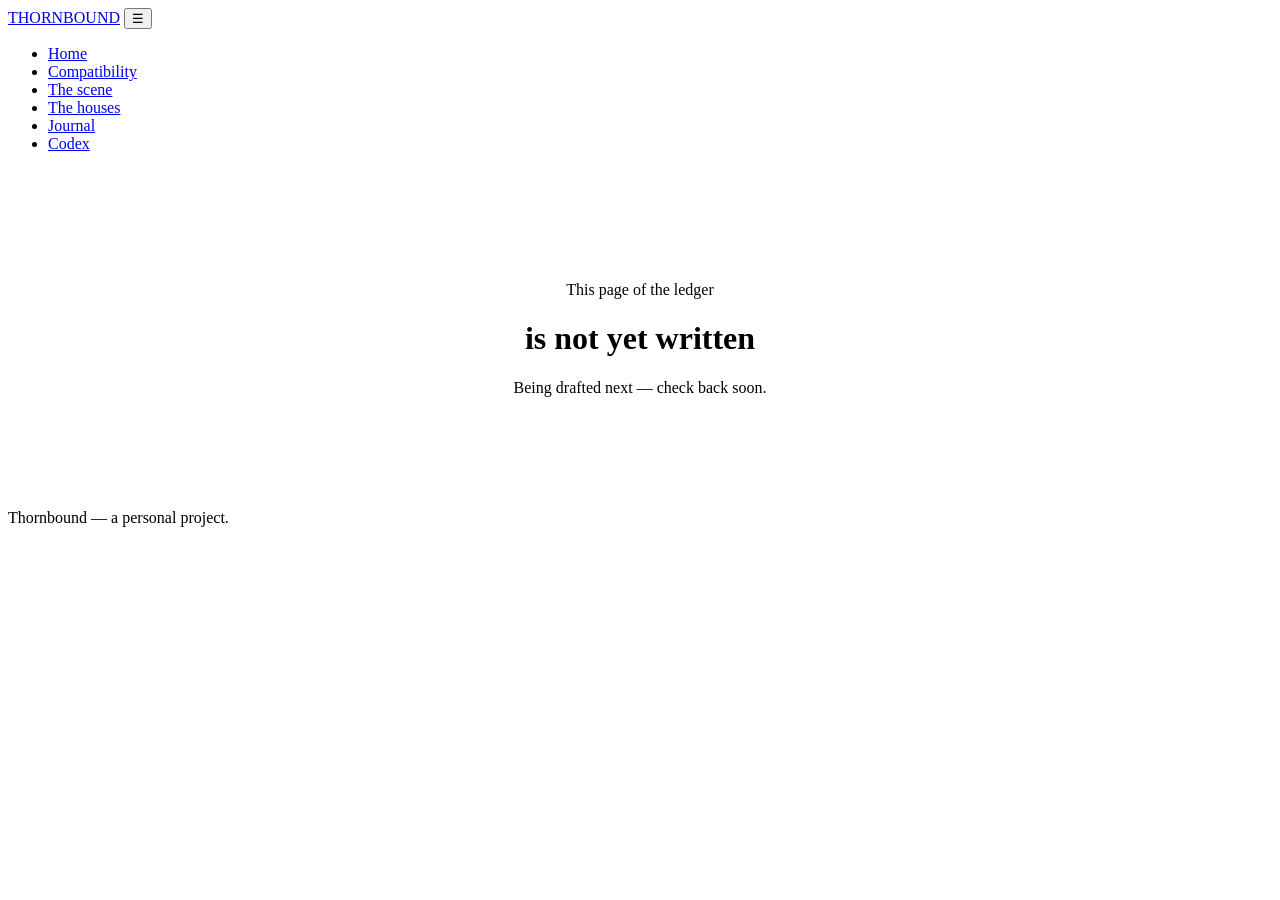
==== codex.html @ 941ff339 "Add files via upload" ====
<!DOCTYPE html>
<html lang="en">
<head>
<meta charset="UTF-8">
<meta name="viewport" content="width=device-width, initial-scale=1.0">
<title>Thornbound — coming soon</title>
<link rel="preconnect" href="https://fonts.googleapis.com">
<link rel="preconnect" href="https://fonts.gstatic.com" crossorigin>
<link href="https://fonts.googleapis.com/css2?family=Cinzel:wght@400;500;600&family=EB+Garamond:ital,wght@0,400;0,500;1,400&family=Inter:wght@400;500&display=swap" rel="stylesheet">
<link rel="stylesheet" href="css/tokens.css">
<link rel="stylesheet" href="css/nav.css">
</head>
<body>
<nav class="ledger-nav">
  <div class="ledger-nav__inner">
    <a href="index.html" class="ledger-nav__mark">THORN<span>BOUND</span></a>
    <button class="ledger-nav__toggle" id="navToggle" aria-label="Open menu" aria-expanded="false">☰</button>
    <ul class="ledger-nav__tabs" id="navTabs">
      <li><a href="index.html">Home</a></li>
      <li><a href="quiz.html">Compatibility</a></li>
      <li><a href="demo.html">The scene</a></li>
      <li><a href="houses.html">The houses</a></li>
      <li><a href="journal.html">Journal</a></li>
      <li><a href="codex.html">Codex</a></li>
    </ul>
  </div>
</nav>
<main class="container" style="padding:6rem 0; text-align:center;">
  <p class="eyebrow">This page of the ledger</p>
  <h1 style="font-size:2rem;">is not yet written</h1>
  <p style="color:var(--text-on-ink-muted); font-family:var(--font-ui);">Being drafted next — check back soon.</p>
</main>
<footer class="site-footer">Thornbound — a personal project.</footer>
<script src="js/nav.js"></script>
</body>
</html>
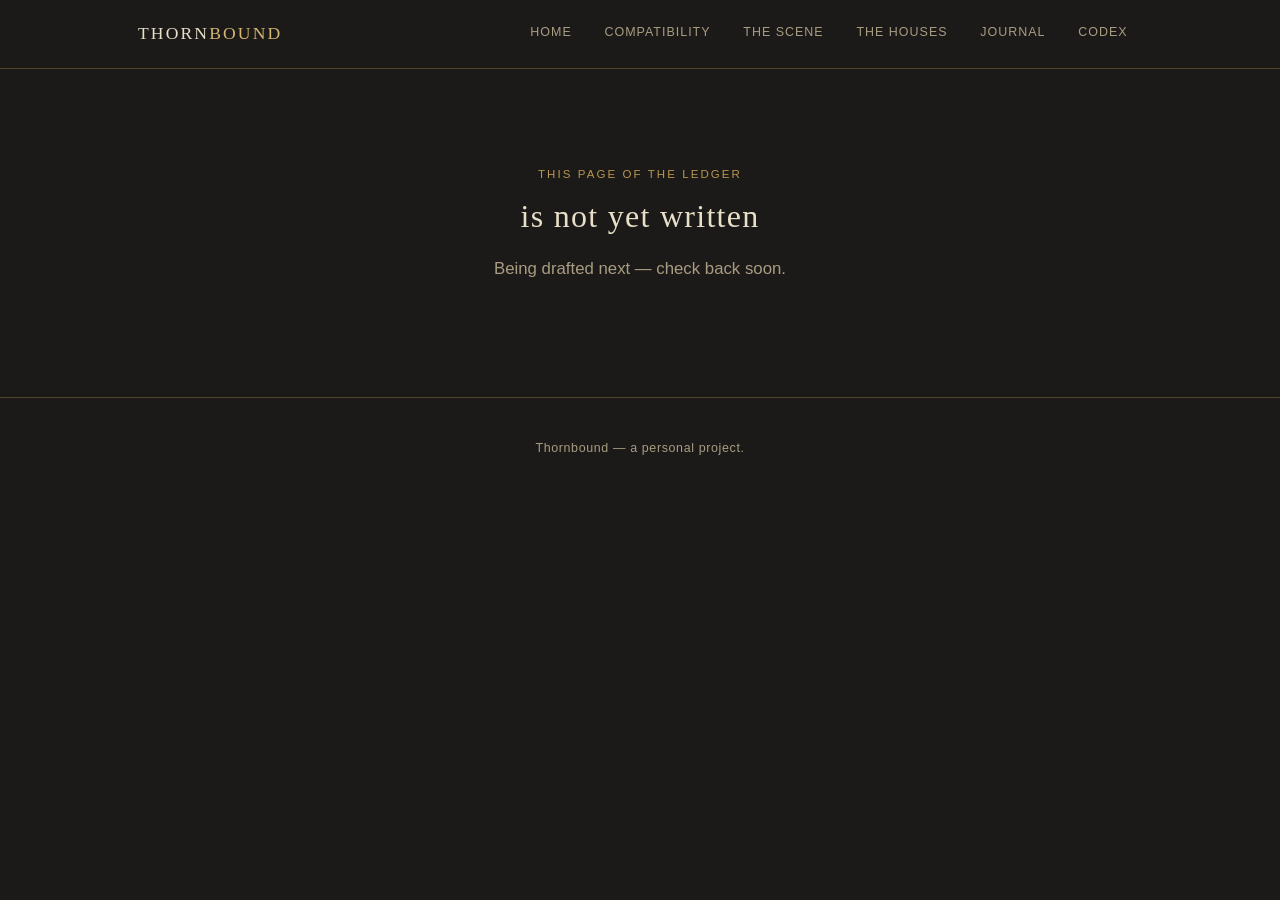
==== commit 5eea34ae: "Update codex.html" ====
--- a/codex.html
+++ b/codex.html
@@ -7,8 +7,8 @@
 <link rel="preconnect" href="https://fonts.googleapis.com">
 <link rel="preconnect" href="https://fonts.gstatic.com" crossorigin>
 <link href="https://fonts.googleapis.com/css2?family=Cinzel:wght@400;500;600&family=EB+Garamond:ital,wght@0,400;0,500;1,400&family=Inter:wght@400;500&display=swap" rel="stylesheet">
-<link rel="stylesheet" href="css/tokens.css">
-<link rel="stylesheet" href="css/nav.css">
+<link rel="stylesheet" href="tokens.css">
+<link rel="stylesheet" href="nav.css">
 </head>
 <body>
 <nav class="ledger-nav">
--- a/tokens.css
+++ b/tokens.css
@@ -0,0 +1,174 @@
+/* ===================================================================
+   THORNBOUND — Design tokens
+   Derived from Section 18 of the design doc: ink/parchment base,
+   gold-line filigree, per-House accent system, dossier/ledger UI.
+
+   ✎ HOW TO CUSTOMIZE THIS SITE
+   Every page loads this file first. Change a value here and it
+   updates everywhere automatically.
+     - Colors:  edit the hex values under "Base palette" / "House accents"
+     - Fonts:   swap the names in --font-display / --font-body / --font-ui
+                (remember to also update the Google Fonts <link> in each
+                page's <head> if you change families)
+     - Shapes:  --radius controls corner rounding site-wide (0 = sharp)
+   Page-specific look (hero layout, card grids, etc.) lives in each
+   page's own CSS file (home.css, quiz.css, etc.) — look for "✎ CUSTOMIZE"
+   comments marking the purely decorative bits that are safe to rip out.
+   =================================================================== */
+
+:root {
+  /* Base palette */
+  --ink: #1C1A18;
+  --ink-soft: #2A2723;
+  --parchment: #EDE3D0;
+  --parchment-dim: #E0D4BC;
+  --gold: #B8964F;
+  --gold-bright: #D4B571;
+
+  /* Text on parchment / on ink */
+  --text-on-parchment: #2A2420;
+  --text-on-parchment-muted: #6B5F4F;
+  --text-on-ink: #E8DFC9;
+  --text-on-ink-muted: #A89C82;
+
+  /* House accents (border/tint colors — Section 18) */
+  --house-aldreth-a: #F4EFE0;   /* ivory */
+  --house-aldreth-b: #C9A646;   /* gold */
+  --house-vantressor-a: #6B1F2A; /* burgundy */
+  --house-vantressor-b: #9C9C9C; /* silver */
+  --house-rennmark-a: #2E2E2E;  /* charcoal */
+  --house-rennmark-b: #1F3A5F;  /* deep blue */
+  --house-dansworth-a: #E8D77A; /* pale yellow */
+  --house-dansworth-b: #4F8F7C; /* sea-green */
+  --house-voss-a: #5A6B7D;      /* slate-blue */
+  --house-voss-b: #6B5A4A;      /* muted brown */
+  --house-dorian-a: #1E5C43;    /* emerald */
+  --house-dorian-b: #0F0F0F;    /* black */
+  --house-dorian-c: #B8964F;    /* aged gold */
+
+  /* Type */
+  --font-display: 'Cinzel', 'Playfair Display', serif;
+  --font-body: 'EB Garamond', 'Source Serif Pro', serif;
+  --font-ui: 'Inter', 'Public Sans', sans-serif;
+
+  /* Layout */
+  --radius: 2px; /* deliberately near-sharp — ledger pages, not app cards */
+  --border-hairline: 1px solid rgba(184, 150, 79, 0.35);
+  --shadow-page: 0 8px 30px rgba(0, 0, 0, 0.35);
+
+  --max-width: 1100px;
+  --gutter: clamp(1.25rem, 4vw, 3rem);
+}
+
+* { box-sizing: border-box; }
+
+html { scroll-behavior: smooth; }
+
+body {
+  background: var(--ink);
+  color: var(--text-on-ink);
+  font-family: var(--font-body);
+  font-size: 1.05rem;
+  line-height: 1.7;
+  margin: 0;
+  -webkit-font-smoothing: antialiased;
+}
+
+h1, h2, h3, h4 {
+  font-family: var(--font-display);
+  font-weight: 500;
+  letter-spacing: 0.02em;
+  line-height: 1.25;
+  margin: 0 0 0.6em;
+  color: var(--text-on-ink);
+}
+
+h1 { font-size: clamp(2.4rem, 5vw, 4rem); letter-spacing: 0.04em; }
+h2 { font-size: clamp(1.6rem, 3vw, 2.2rem); }
+h3 { font-size: 1.3rem; }
+
+p { margin: 0 0 1em; }
+
+a { color: var(--gold-bright); text-decoration: none; }
+a:hover { text-decoration: underline; }
+a:focus-visible,
+button:focus-visible,
+[tabindex]:focus-visible {
+  outline: 2px solid var(--gold-bright);
+  outline-offset: 3px;
+}
+
+.eyebrow {
+  font-family: var(--font-ui);
+  font-size: 0.72rem;
+  letter-spacing: 0.18em;
+  text-transform: uppercase;
+  color: var(--gold);
+}
+
+.container {
+  max-width: var(--max-width);
+  margin: 0 auto;
+  padding: 0 var(--gutter);
+}
+
+/* Gold-line filigree divider */
+.divider {
+  border: none;
+  border-top: var(--border-hairline);
+  margin: 3rem 0;
+}
+
+.divider--ornate {
+  display: flex;
+  align-items: center;
+  gap: 1rem;
+  margin: 3rem 0;
+  color: var(--gold);
+}
+.divider--ornate::before,
+.divider--ornate::after {
+  content: '';
+  flex: 1;
+  border-top: var(--border-hairline);
+}
+
+/* Wax-seal button / interactive affordance — the signature element */
+.seal-button {
+  display: inline-flex;
+  align-items: center;
+  gap: 0.6rem;
+  font-family: var(--font-ui);
+  font-size: 0.85rem;
+  letter-spacing: 0.05em;
+  text-transform: uppercase;
+  color: var(--text-on-ink);
+  background: transparent;
+  border: 1px solid var(--gold);
+  padding: 0.75rem 1.5rem;
+  cursor: pointer;
+  transition: background 0.25s ease, color 0.25s ease;
+  position: relative;
+}
+.seal-button::before {
+  content: '';
+  width: 8px;
+  height: 8px;
+  border-radius: 50%;
+  background: var(--gold);
+  transition: background 0.25s ease;
+}
+.seal-button:hover,
+.seal-button:focus-visible {
+  background: var(--gold);
+  color: var(--ink);
+}
+.seal-button:hover::before,
+.seal-button:focus-visible::before {
+  background: var(--ink);
+}
+
+@media (prefers-reduced-motion: reduce) {
+  html { scroll-behavior: auto; }
+  * { animation-duration: 0.01ms !important; transition-duration: 0.01ms !important; }
+}
--- a/nav.css
+++ b/nav.css
@@ -0,0 +1,94 @@
+/* ===================================================================
+   THORNBOUND — Navigation
+   "Tabs on a closed ledger cover" per Section 18 Main Menu spec.
+   =================================================================== */
+
+.ledger-nav {
+  position: sticky;
+  top: 0;
+  z-index: 50;
+  background: var(--ink);
+  border-bottom: var(--border-hairline);
+}
+
+.ledger-nav__inner {
+  max-width: var(--max-width);
+  margin: 0 auto;
+  padding: 0 var(--gutter);
+  display: flex;
+  align-items: center;
+  justify-content: space-between;
+  height: 68px;
+}
+
+.ledger-nav__mark {
+  font-family: var(--font-display);
+  font-size: 1.1rem;
+  letter-spacing: 0.12em;
+  color: var(--text-on-ink);
+}
+.ledger-nav__mark span { color: var(--gold-bright); }
+
+.ledger-nav__tabs {
+  display: flex;
+  gap: 0.25rem;
+  list-style: none;
+  margin: 0;
+  padding: 0;
+}
+
+.ledger-nav__tabs a {
+  display: block;
+  font-family: var(--font-ui);
+  font-size: 0.78rem;
+  letter-spacing: 0.08em;
+  text-transform: uppercase;
+  color: var(--text-on-ink-muted);
+  padding: 0.6rem 0.9rem;
+  border-bottom: 2px solid transparent;
+}
+
+.ledger-nav__tabs a:hover,
+.ledger-nav__tabs a[aria-current="page"] {
+  color: var(--text-on-ink);
+  border-bottom-color: var(--gold);
+  text-decoration: none;
+}
+
+.ledger-nav__toggle {
+  display: none;
+  background: none;
+  border: 1px solid var(--gold);
+  color: var(--text-on-ink);
+  width: 40px;
+  height: 40px;
+  cursor: pointer;
+  font-size: 1.1rem;
+}
+
+@media (max-width: 760px) {
+  .ledger-nav__toggle { display: block; }
+  .ledger-nav__tabs {
+    position: absolute;
+    top: 68px;
+    left: 0;
+    right: 0;
+    flex-direction: column;
+    background: var(--ink-soft);
+    border-bottom: var(--border-hairline);
+    display: none;
+    padding: 0.5rem 0;
+  }
+  .ledger-nav__tabs.is-open { display: flex; }
+  .ledger-nav__tabs a { padding: 0.9rem var(--gutter); border-bottom: 1px solid rgba(184,150,79,0.15); }
+}
+
+footer.site-footer {
+  border-top: var(--border-hairline);
+  padding: 2.5rem var(--gutter);
+  text-align: center;
+  font-family: var(--font-ui);
+  font-size: 0.78rem;
+  letter-spacing: 0.05em;
+  color: var(--text-on-ink-muted);
+}
